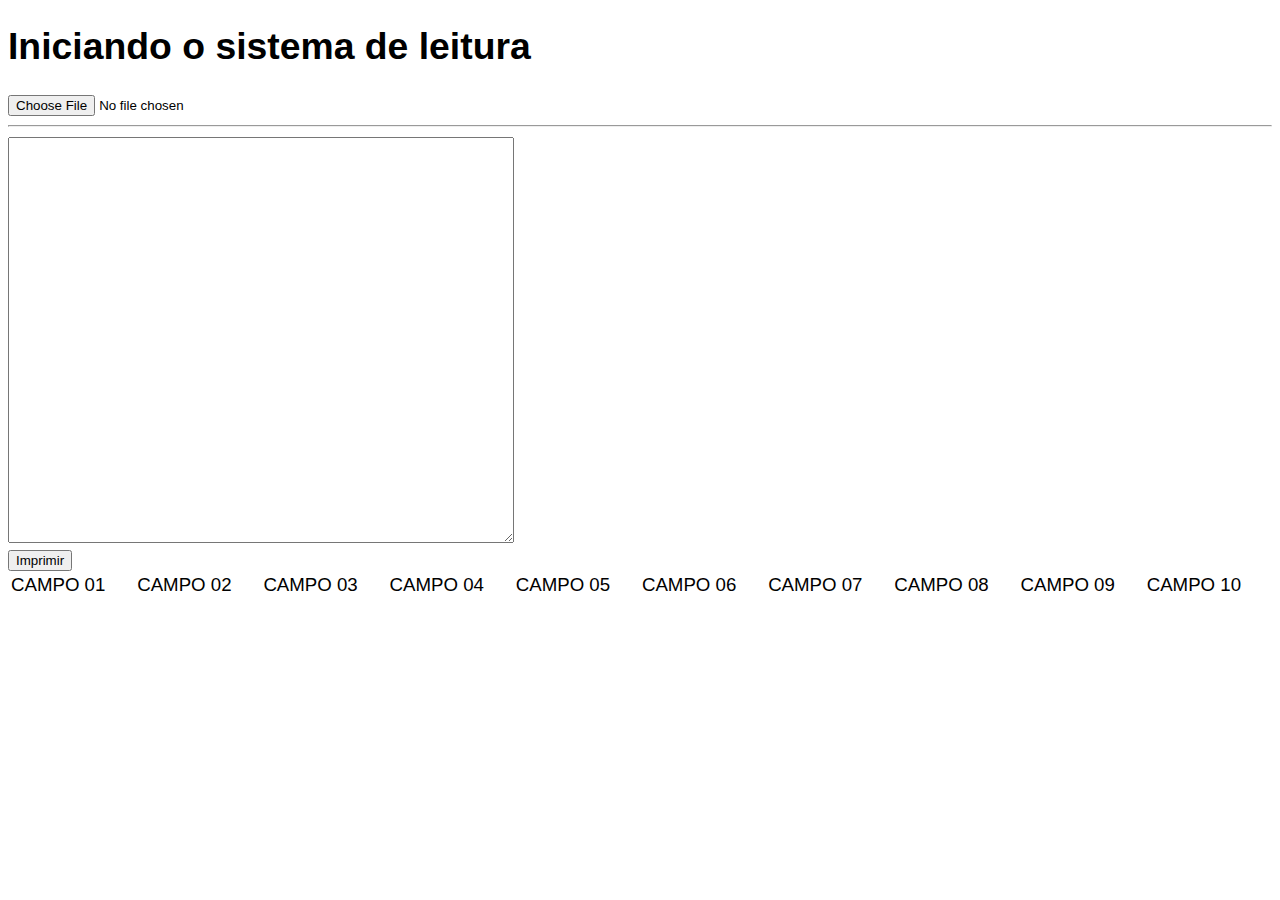
==== index.html @ 70fb20fb "Style border" ====
<!DOCTYPE html>
<html lang="pt-br">
<head>
    <meta charset="UTF-8">
    <meta name="viewport" content="width=device-width, initial-scale=1.0">
    <link rel="stylesheet" type="text/css" href="style.css" />
    <title>Ler Arquivos</title>
</head>
<body>
    <h1>Iniciando o sistema de leitura</h1>

    
    <input type="file" id="myFile">
    <hr>
    <textarea style="width:500px;height: 400px" id="output"></textarea>

    <form>
        <input type="button" name="imprimir" value="Imprimir" onclick="window.print(myFile);">
    </form>

    <table width="100%" border-style="1">
        <tr>
          <td>CAMPO 01</td>
          <td>CAMPO 02</td>
          <td>CAMPO 03</td>
          <td>CAMPO 04</td>
          <td>CAMPO 05</td>
          <td>CAMPO 06</td>
          <td>CAMPO 07</td>
          <td>CAMPO 08</td>
          <td>CAMPO 09</td>
          <td>CAMPO 10</td>
        </tr>
      </table>

  <script src="script.js"></script>
</body>
</html>
---- style.css ----
body{
    background-color: white;
    color: black;
    font: normal 14pt Arial;
}
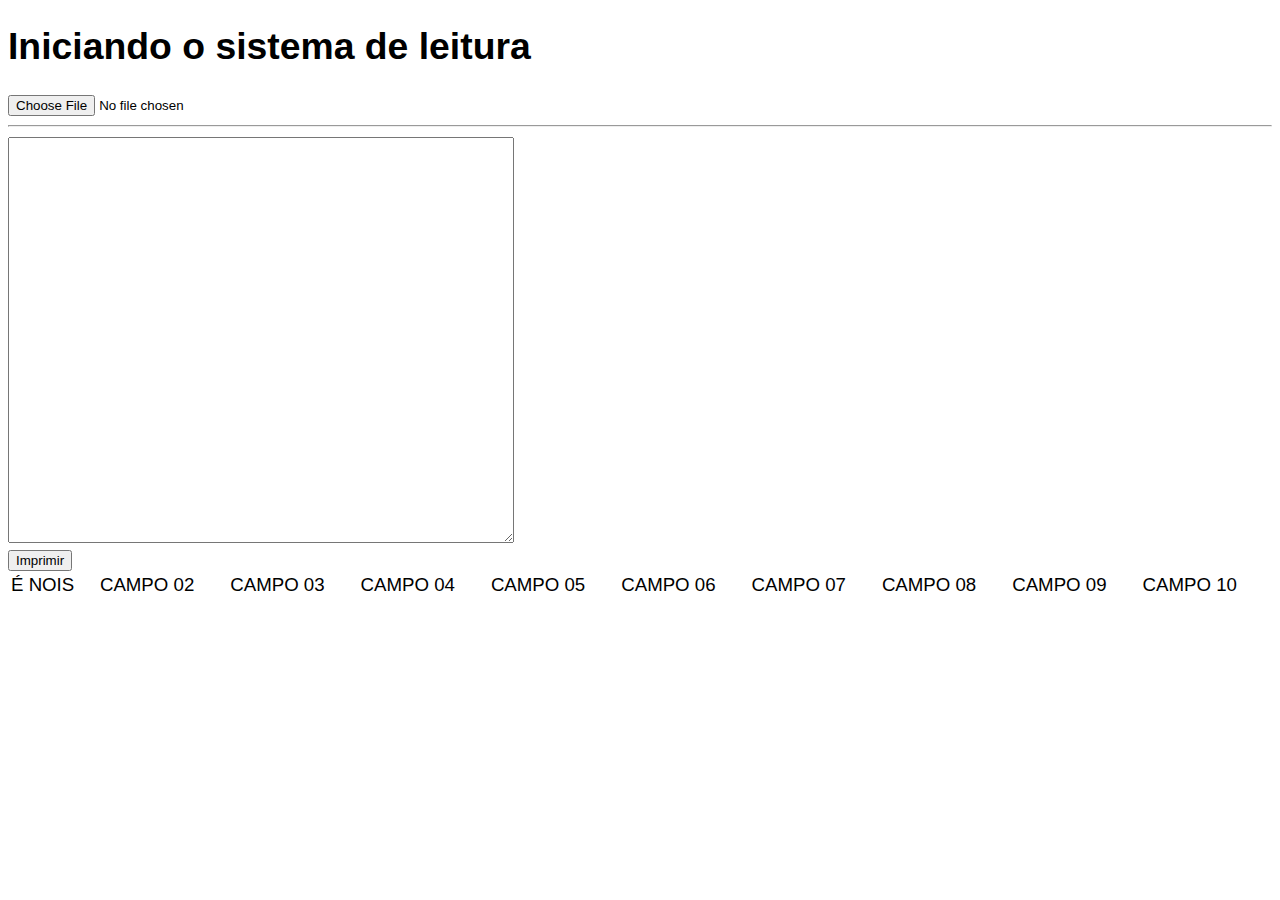
==== commit cb352d3f: "Merge branch 'master' of https://github.com/udv-org/leitura-impressao" ====
--- a/index.html
+++ b/index.html
@@ -20,7 +20,7 @@
 
     <table width="100%" border-style="1">
         <tr>
-          <td>CAMPO 01</td>
+          <td>É NOIS</td>
           <td>CAMPO 02</td>
           <td>CAMPO 03</td>
           <td>CAMPO 04</td>
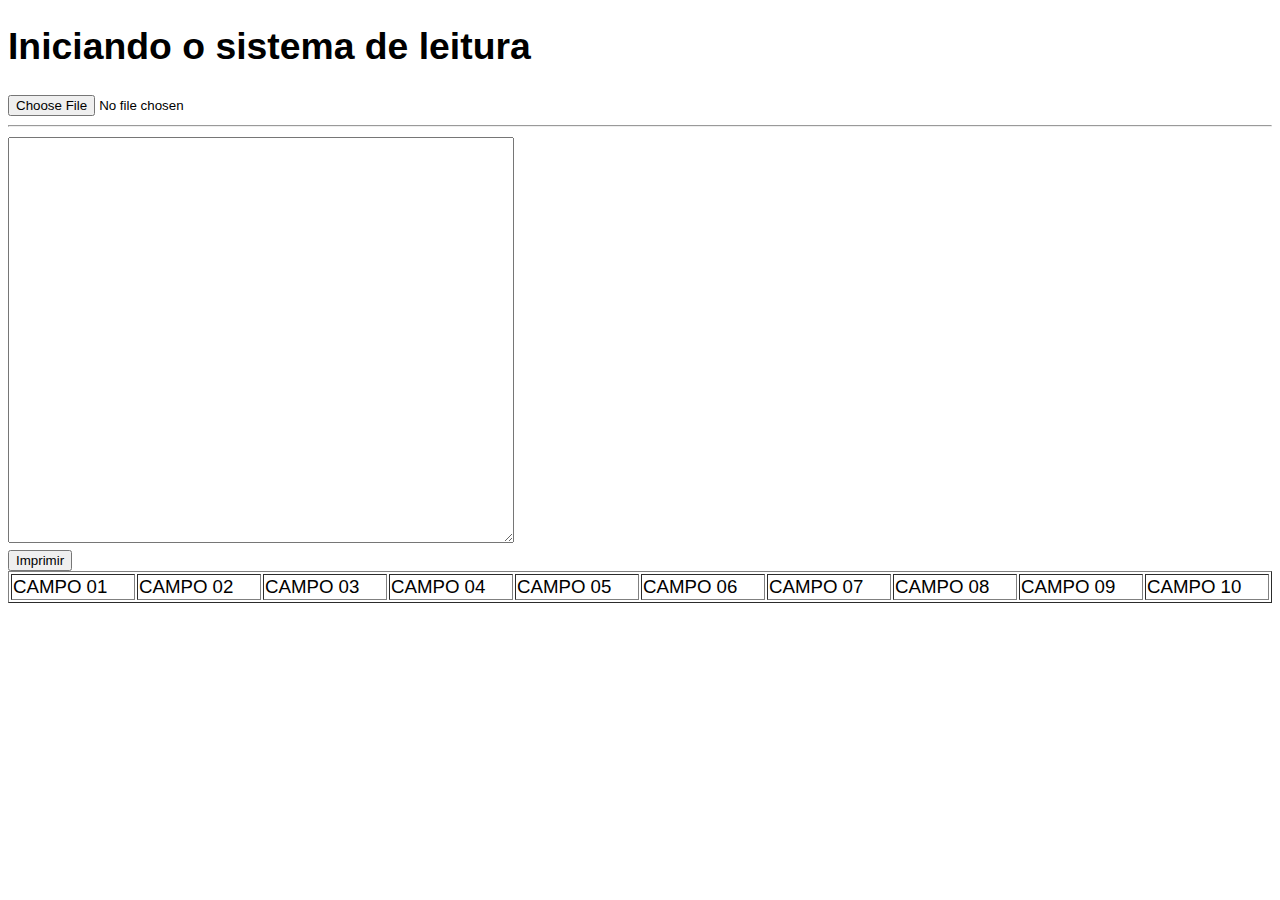
==== commit f33ad2a0: "Update index.html" ====
--- a/index.html
+++ b/index.html
@@ -18,9 +18,9 @@
         <input type="button" name="imprimir" value="Imprimir" onclick="window.print(myFile);">
     </form>
 
-    <table width="100%" border-style="1">
+    <table width="100%" border="1">
         <tr>
-          <td>É NOIS</td>
+          <td>CAMPO 01</td>
           <td>CAMPO 02</td>
           <td>CAMPO 03</td>
           <td>CAMPO 04</td>
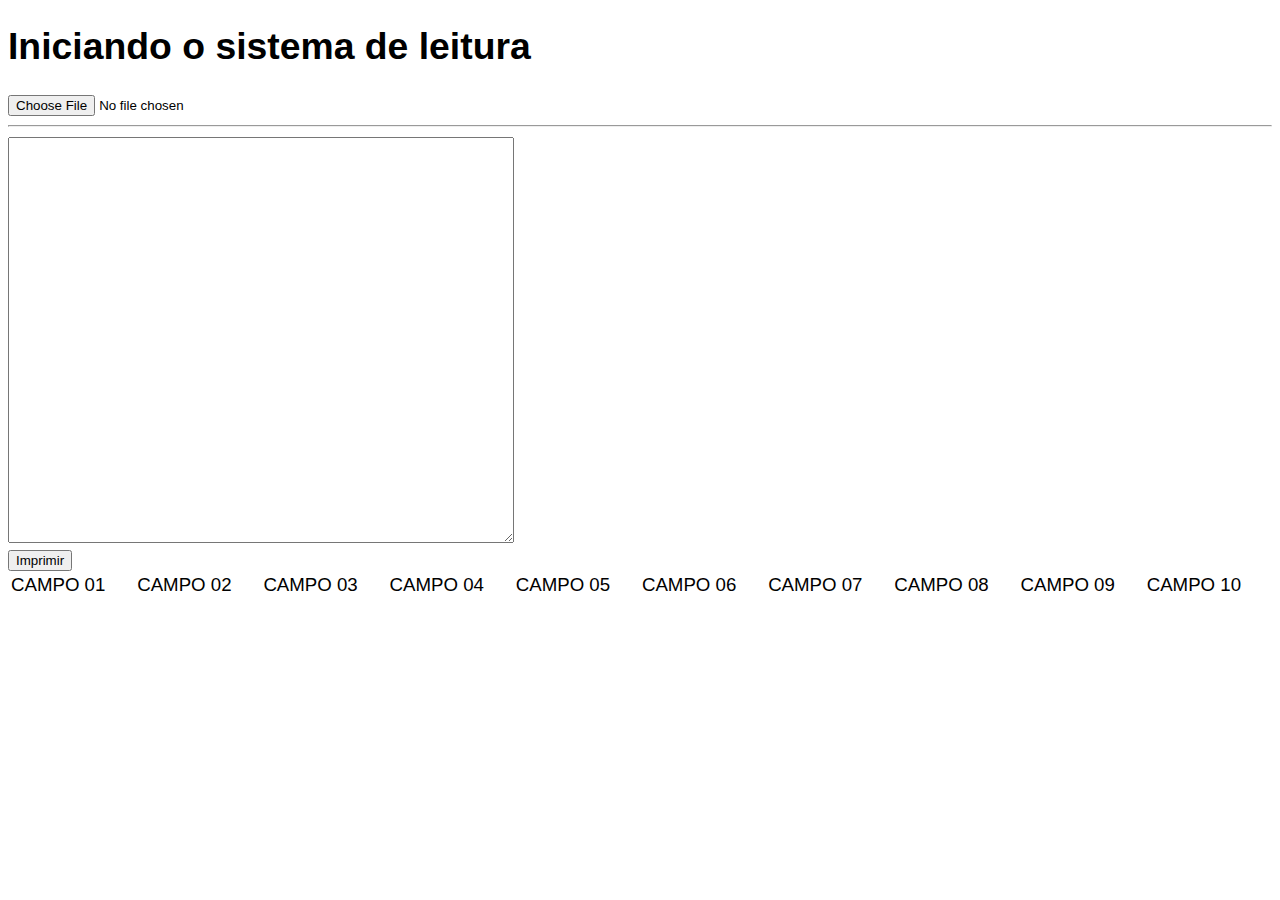
==== commit 9b92814c: "Merge branch 'master' of https://github.com/udv-org/leitura-impressao" ====
--- a/index.html
+++ b/index.html
@@ -18,7 +18,7 @@
         <input type="button" name="imprimir" value="Imprimir" onclick="window.print(myFile);">
     </form>
 
-    <table width="100%" border="1">
+    <table width="100%" border-style="1">
         <tr>
           <td>CAMPO 01</td>
           <td>CAMPO 02</td>
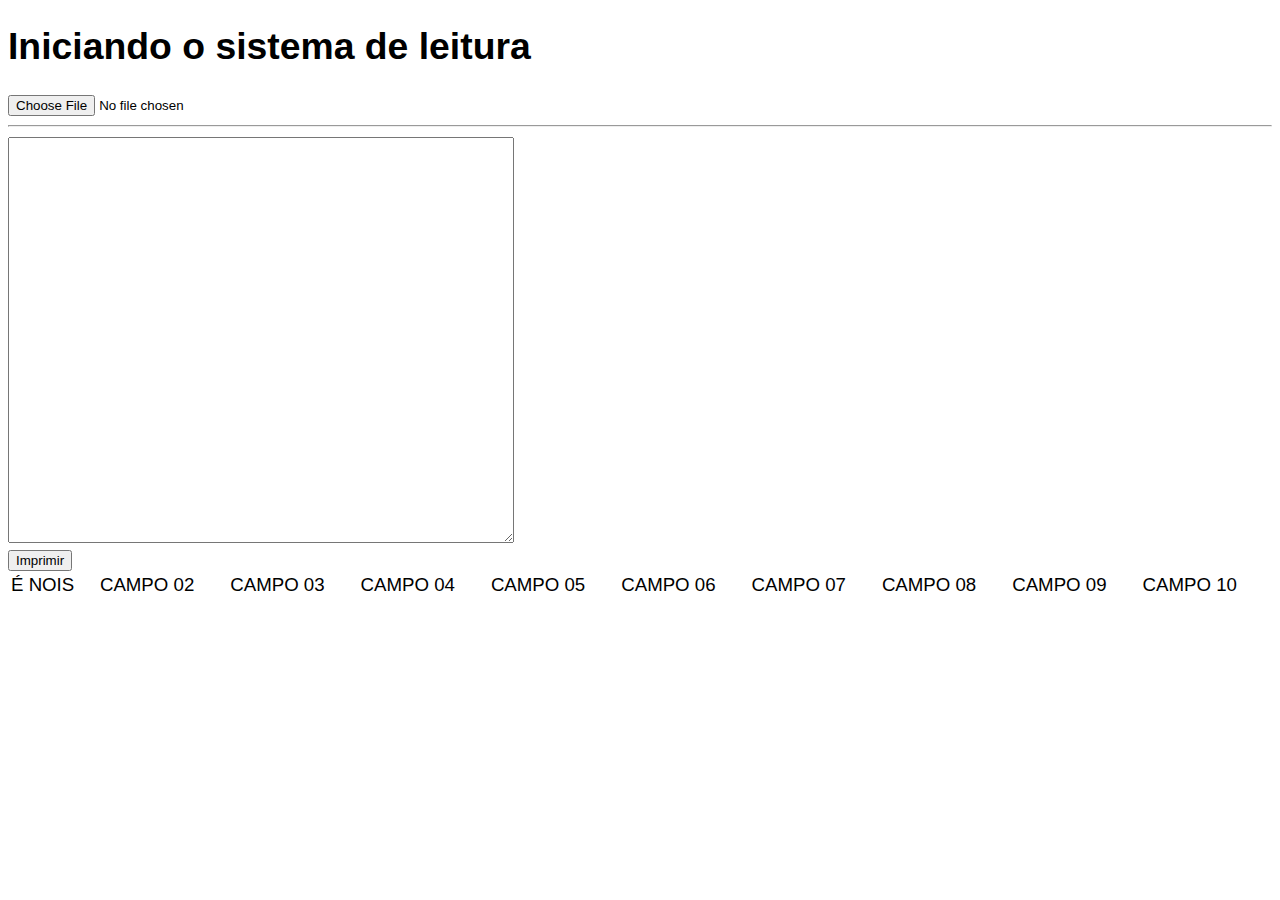
==== commit 5cc6a772: "Border" ====
--- a/index.html
+++ b/index.html
@@ -18,9 +18,9 @@
         <input type="button" name="imprimir" value="Imprimir" onclick="window.print(myFile);">
     </form>
 
-    <table width="100%" border-style="1">
-        <tr>
-          <td>CAMPO 01</td>
+    <table width="100%" border-style="solid">
+      <tr>
+          <td>É NOIS</td>
           <td>CAMPO 02</td>
           <td>CAMPO 03</td>
           <td>CAMPO 04</td>
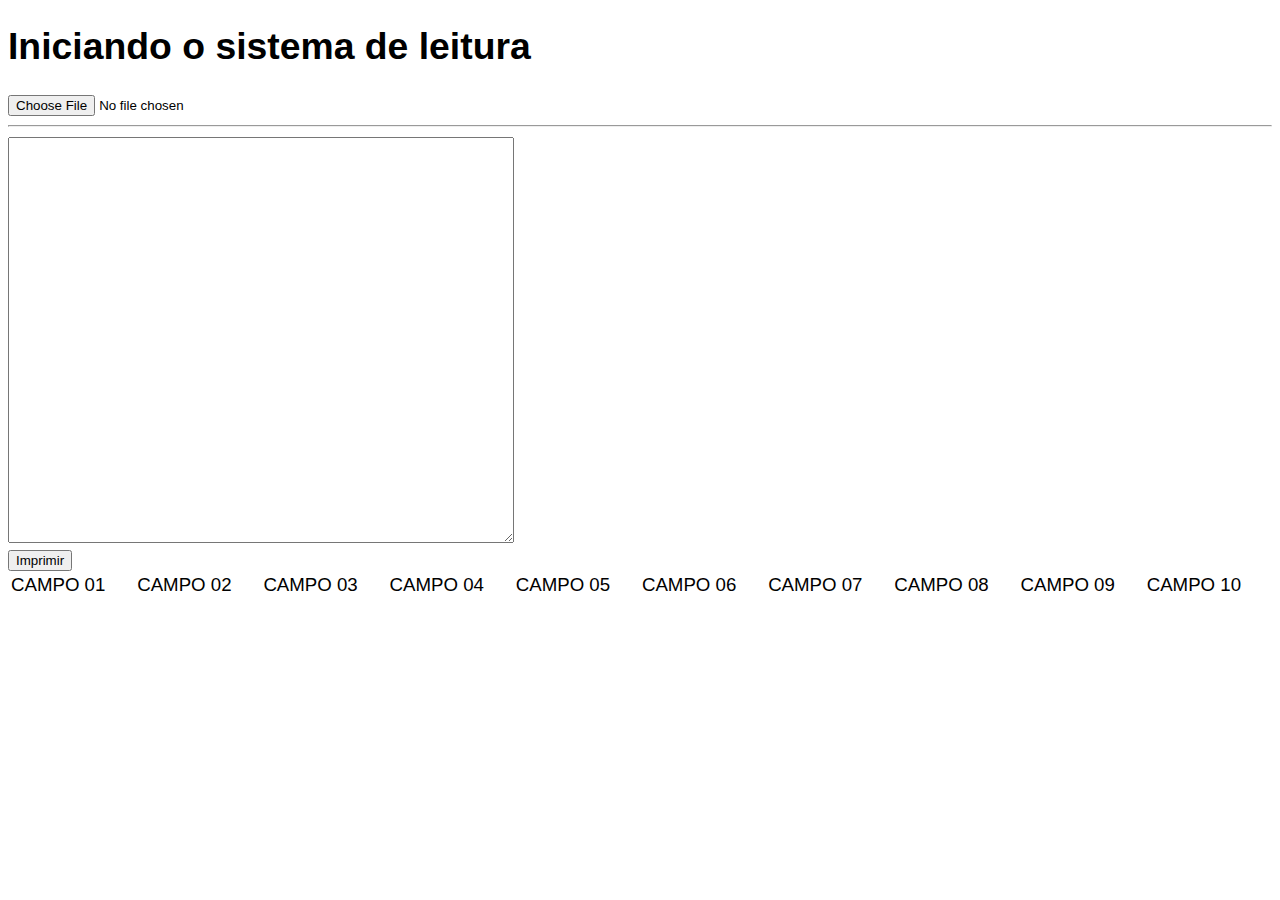
==== commit 897bf185: "Merge branch 'master' of https://github.com/udv-org/leitura-impressao" ====
--- a/index.html
+++ b/index.html
@@ -18,9 +18,9 @@
         <input type="button" name="imprimir" value="Imprimir" onclick="window.print(myFile);">
     </form>
 
-    <table width="100%" border-style="solid">
-      <tr>
-          <td>É NOIS</td>
+    <table width="100%" border-style="1">
+        <tr>
+          <td>CAMPO 01</td>
           <td>CAMPO 02</td>
           <td>CAMPO 03</td>
           <td>CAMPO 04</td>
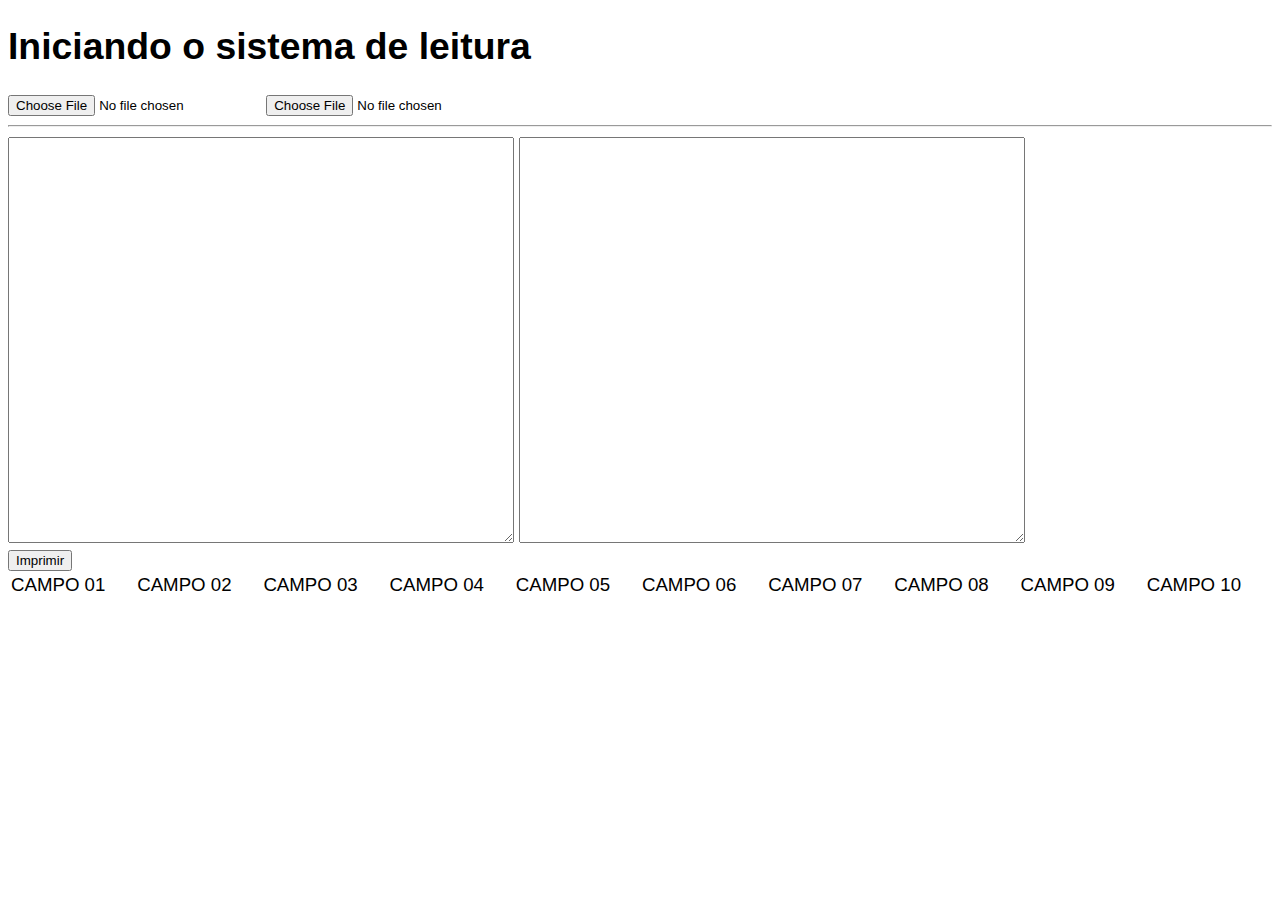
==== commit fa7bdb70: "Second file loader button" ====
--- a/index.html
+++ b/index.html
@@ -11,15 +11,18 @@
 
     
     <input type="file" id="myFile">
+    <input type="file" id="myFileParse">
     <hr>
     <textarea style="width:500px;height: 400px" id="output"></textarea>
+    <textarea style="width:500px;height: 400px" id="outputParse"></textarea>
+
 
     <form>
         <input type="button" name="imprimir" value="Imprimir" onclick="window.print(myFile);">
     </form>
 
-    <table width="100%" border-style="1">
-        <tr>
+    <table width="100%" border-style="solid">
+      <tr>
           <td>CAMPO 01</td>
           <td>CAMPO 02</td>
           <td>CAMPO 03</td>
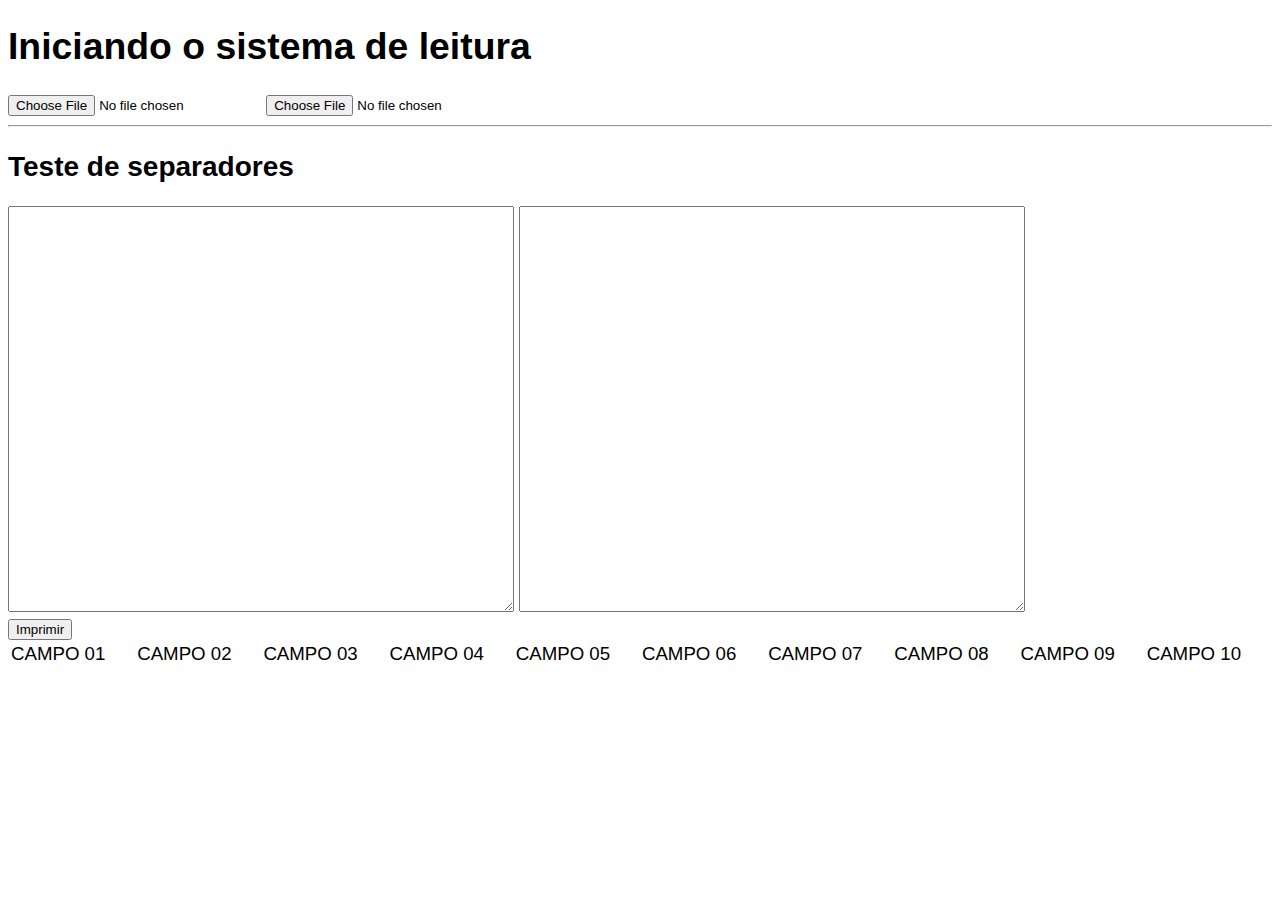
==== commit 0f5ab48d: "New info" ====
--- a/index.html
+++ b/index.html
@@ -13,6 +13,7 @@
     <input type="file" id="myFile">
     <input type="file" id="myFileParse">
     <hr>
+    <h2>Teste de separadores</h2>
     <textarea style="width:500px;height: 400px" id="output"></textarea>
     <textarea style="width:500px;height: 400px" id="outputParse"></textarea>
 
